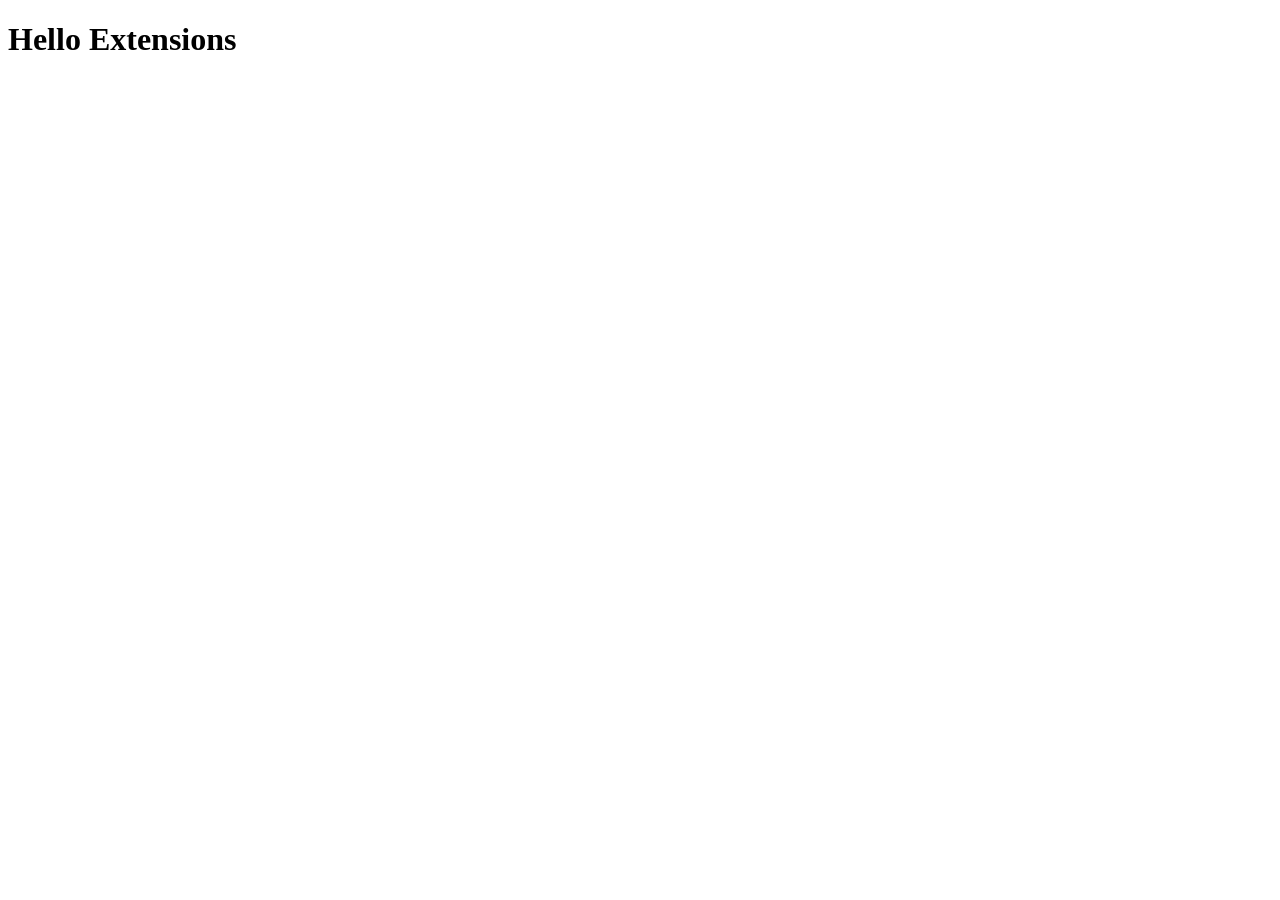
==== index.html @ 4ee424d2 "added basic skeleton" ====
<!DOCTYPE html>
<html lang="en">
<head>
    <meta charset="UTF-8">
    <meta name="viewport" content="width=device-width, initial-scale=1.0">
    <title>Document</title>
</head>
<body>
       <h1>Hello Extensions</h1>
    <script src="popup.js"></script>
</body>
</html>
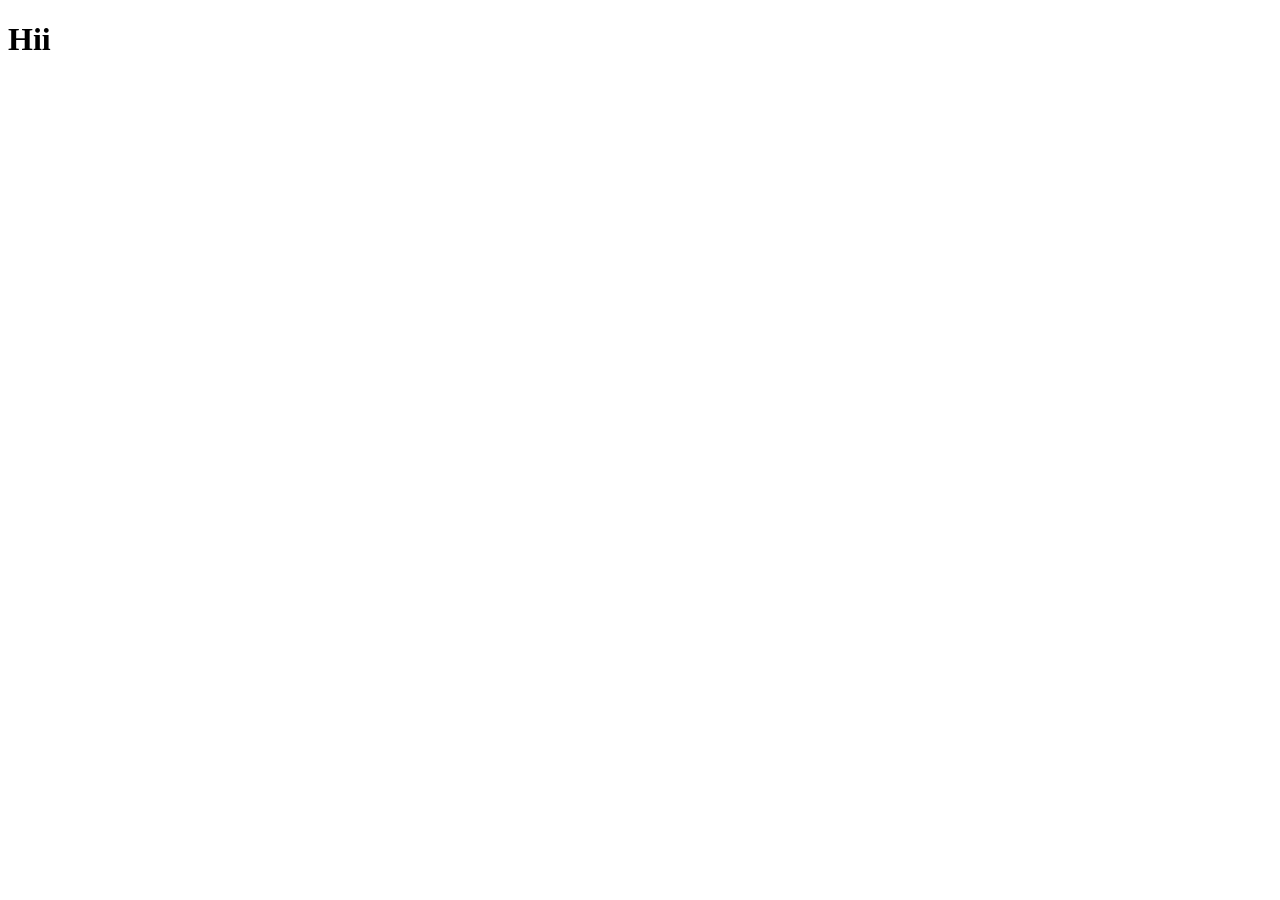
==== commit 81a526ad: "added hii in index.js" ====
--- a/index.html
+++ b/index.html
@@ -6,7 +6,7 @@
     <title>Document</title>
 </head>
 <body>
-       <h1>Hello Extensions</h1>
+       <h1>Hii</h1>
     <script src="popup.js"></script>
 </body>
 </html>
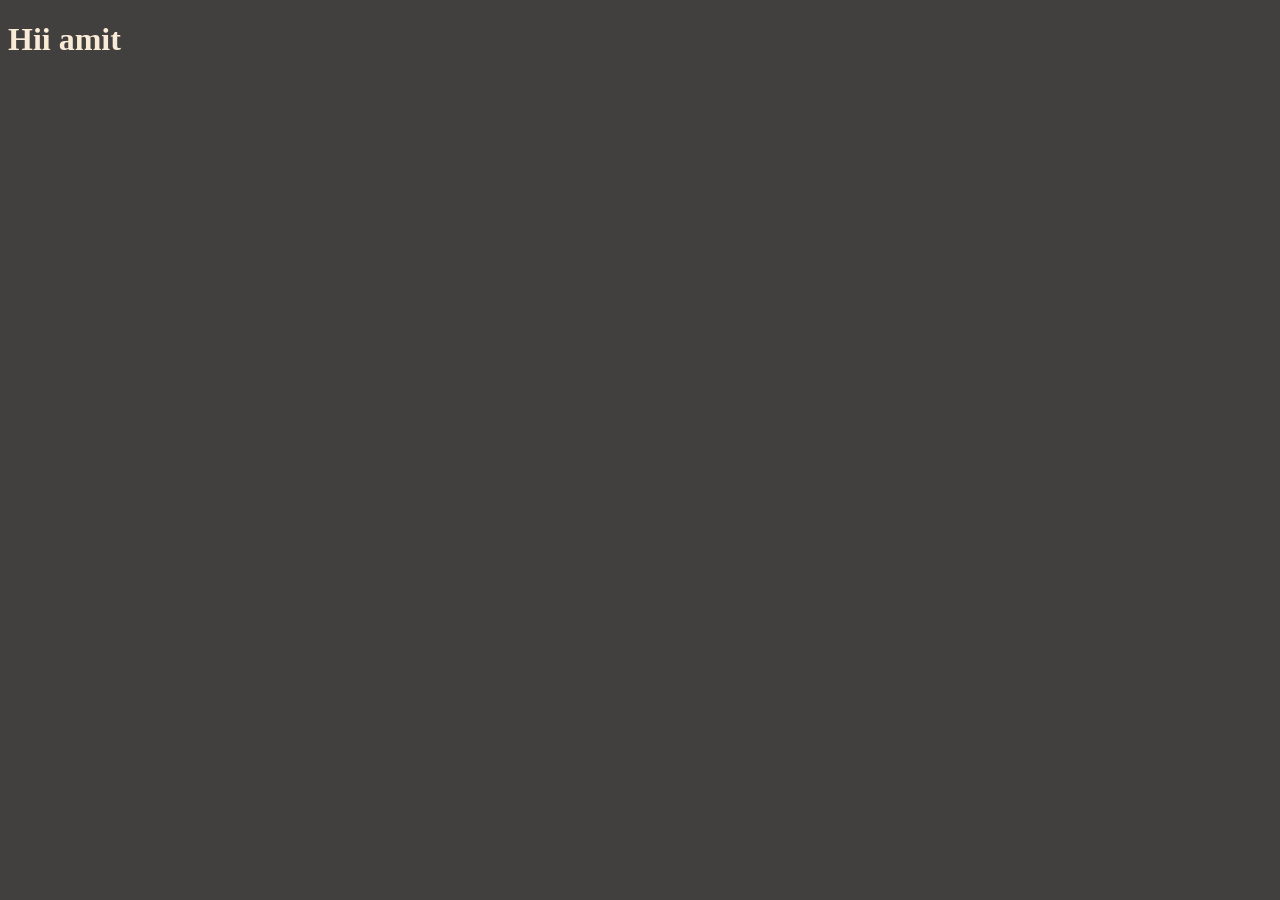
==== commit cc3ea981: "add style" ====
--- a/index.html
+++ b/index.html
@@ -4,9 +4,10 @@
     <meta charset="UTF-8">
     <meta name="viewport" content="width=device-width, initial-scale=1.0">
     <title>Document</title>
+       <link rel="stylesheet" href="style.css">
 </head>
 <body>
-       <h1>Hii</h1>
+       <h1 class="heading">Hii amit</h1>
     <script src="popup.js"></script>
 </body>
 </html>
--- a/style.css
+++ b/style.css
@@ -0,0 +1,6 @@
+body {
+    background: rgb(66, 63, 63);
+}
+.heading{
+    color: antiquewhite;
+}
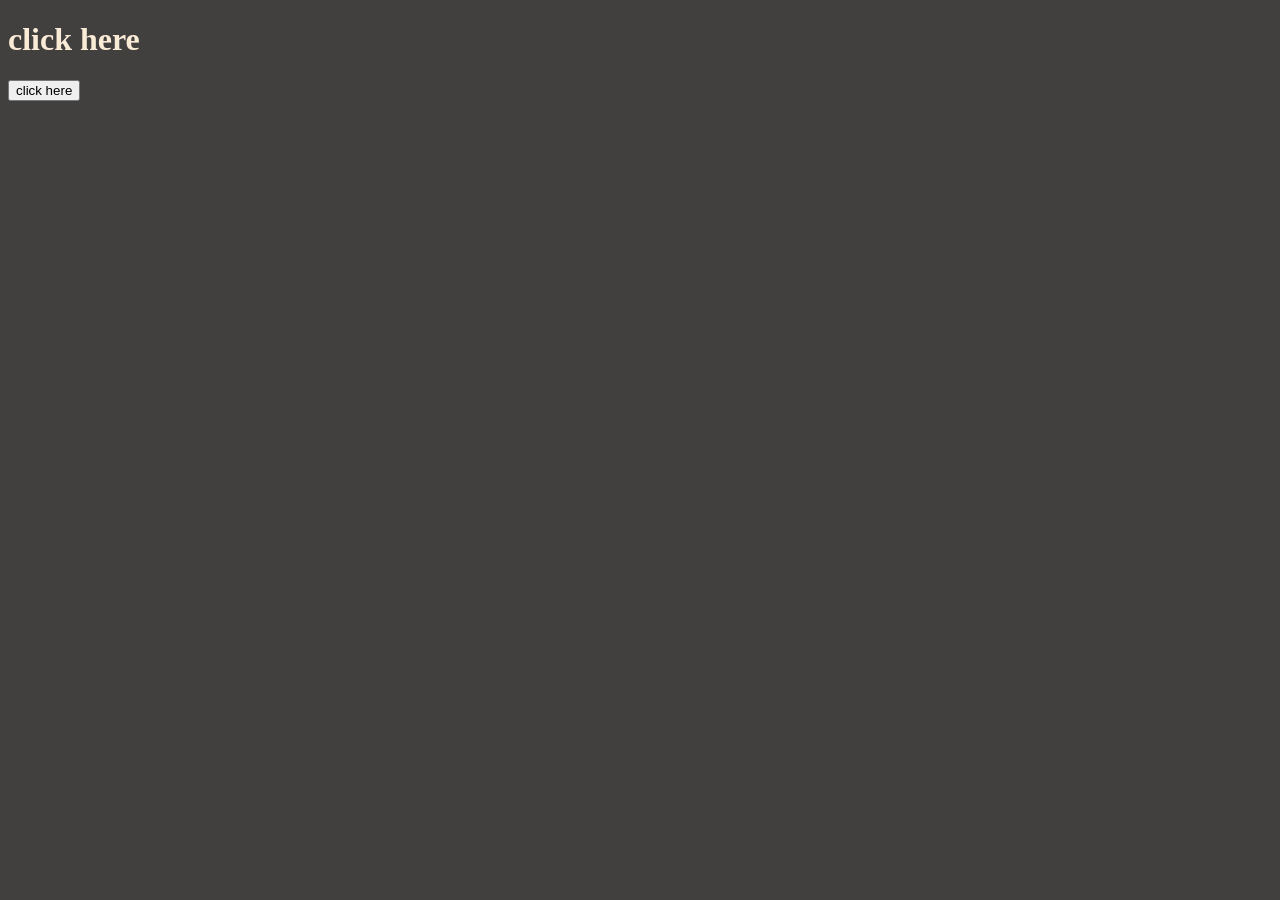
==== commit 06f179c6: "added button to test" ====
--- a/index.html
+++ b/index.html
@@ -7,7 +7,8 @@
        <link rel="stylesheet" href="style.css">
 </head>
 <body>
-       <h1 class="heading">Hii amit</h1>
+       <h1 class="heading">click here</h1>
+       <button>click here</button>
     <script src="popup.js"></script>
 </body>
 </html>
